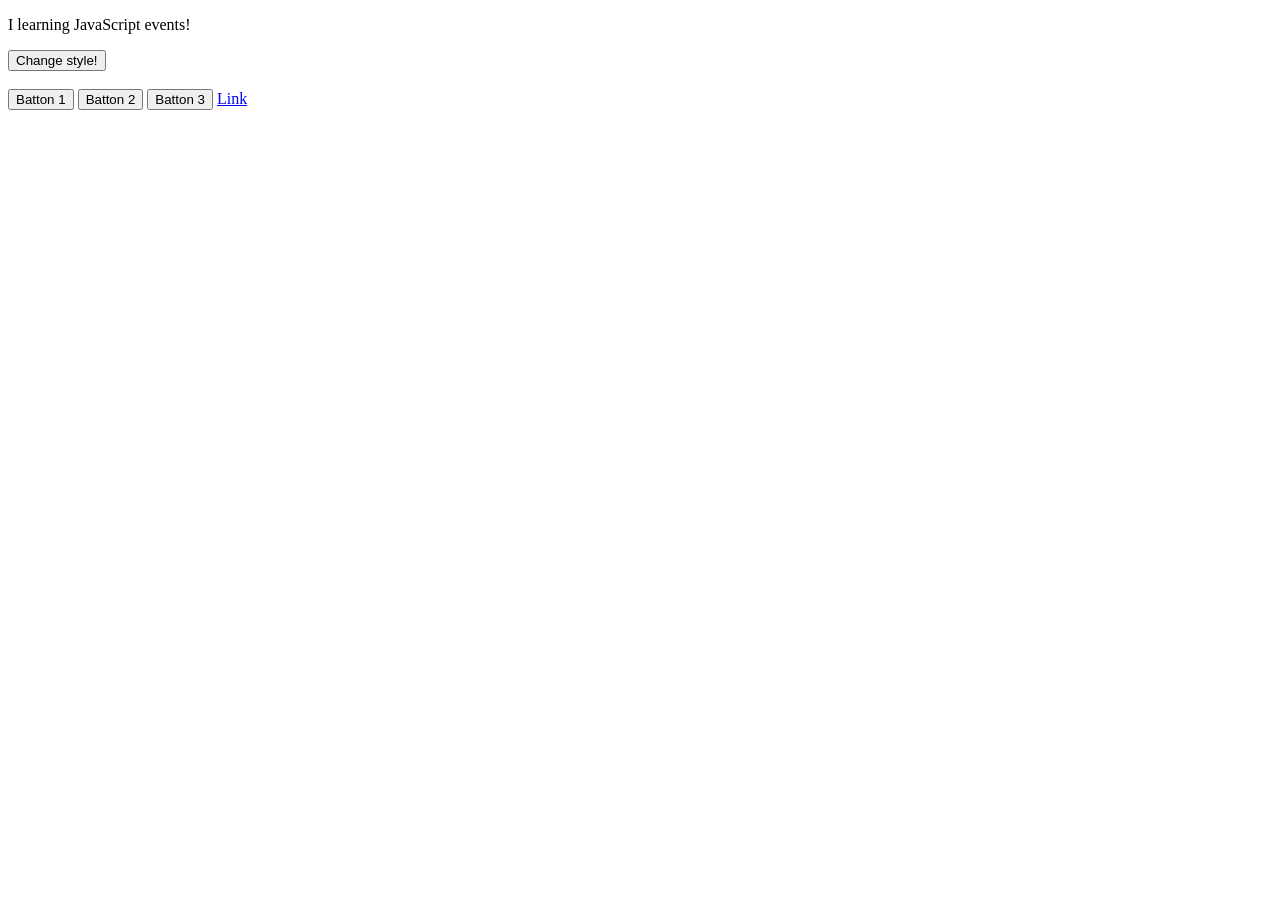
==== 07 Task/07index.html @ 51b15305 "07 task" ====
<!DOCTYPE html>
<html lang="en">

<head>
	<meta charset="UTF-8">
	<meta http-equiv="X-UA-Compatible" content="IE=edge">
	<meta name="viewport" content="width=device-width, initial-scale=1.0">
	<title>Document</title>
</head>

<body>
	<p id ='text'>I learning JavaScript events!</p> 
<div>
        <button onclick="changeCSS()" >Change style!</button>
</div>
<br>
<div>
	<button onclick="changebackgroundblue()">Batton 1</button>
	<button ondblclick="changebackgroundpink()">Batton 2</button>
	<button id="button3">Batton 3</button>
	<a href="#" id="link">Link</a>
</div>
	<script src="07main.js"></script>
</body>
 
</html>
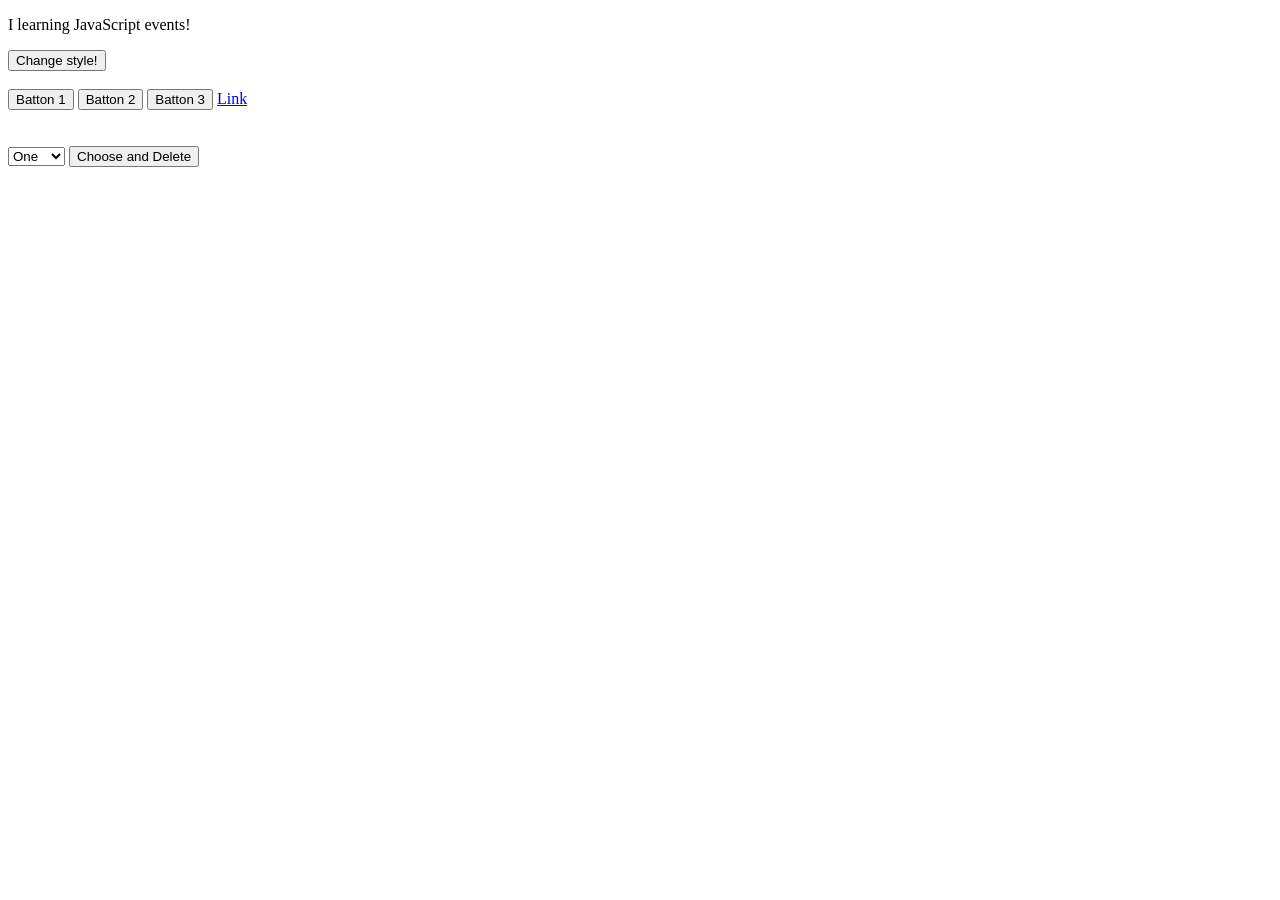
==== commit 0a4d8106: "add 4/7task" ====
--- a/07 Task/07index.html
+++ b/07 Task/07index.html
@@ -9,18 +9,26 @@
 </head>
 
 <body>
-	<p id ='text'>I learning JavaScript events!</p> 
-<div>
-        <button onclick="changeCSS()" >Change style!</button>
-</div>
-<br>
-<div>
-	<button onclick="changebackgroundblue()">Batton 1</button>
-	<button ondblclick="changebackgroundpink()">Batton 2</button>
-	<button id="button3">Batton 3</button>
-	<a href="#" id="link">Link</a>
-</div>
+	<p id='text'>I learning JavaScript events!</p>
+	<div>
+		<button onclick="changeCSS()">Change style!</button>
+	</div>
+	<br>
+	<div>
+		<button onclick="changebackgroundblue()">Batton 1</button>
+		<button ondblclick="changebackgroundpink()">Batton 2</button>
+		<button id="button3">Batton 3</button>
+		<a href="#" id="link">Link</a>
+	</div>
+	<br><br>
+	<select id="Mylist">
+		<option value="option1">One</option>
+		<option value="option2">Two</option>
+		<option value="option3">Three</option>
+		<option value="option4">Four</option>
+	</select>
+	<button onclick="deleteOption()">Choose and Delete</button>
 	<script src="07main.js"></script>
 </body>
- 
+
 </html>
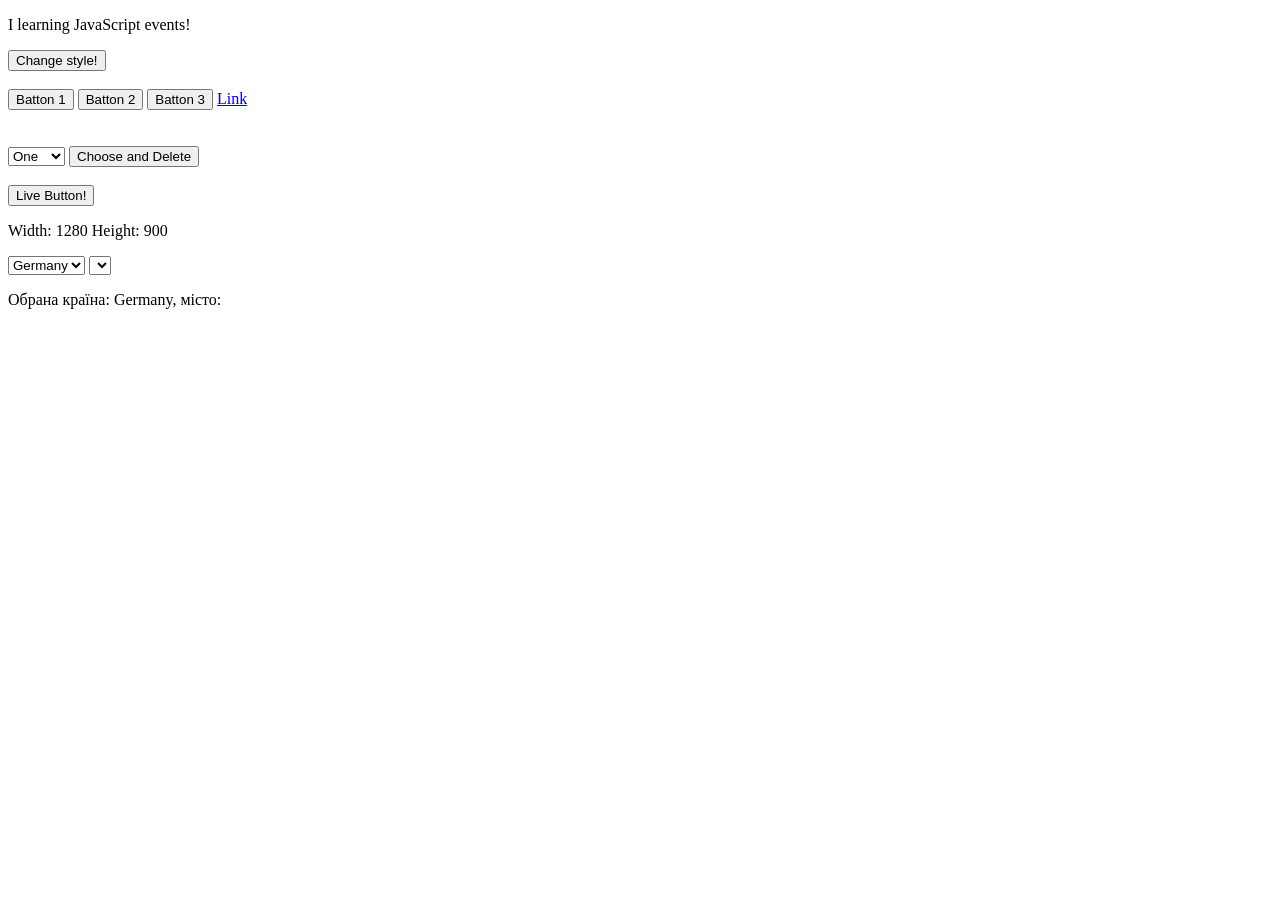
==== commit 850d8bc6: "7task" ====
--- a/07 Task/07index.html
+++ b/07 Task/07index.html
@@ -9,11 +9,14 @@
 </head>
 
 <body>
+	<!-- ------2------ -->
 	<p id='text'>I learning JavaScript events!</p>
+
 	<div>
 		<button onclick="changeCSS()">Change style!</button>
 	</div>
 	<br>
+	<!-- ------3------ -->
 	<div>
 		<button onclick="changebackgroundblue()">Batton 1</button>
 		<button ondblclick="changebackgroundpink()">Batton 2</button>
@@ -21,6 +24,7 @@
 		<a href="#" id="link">Link</a>
 	</div>
 	<br><br>
+	<!-- ------4------ -->
 	<select id="Mylist">
 		<option value="option1">One</option>
 		<option value="option2">Two</option>
@@ -28,6 +32,27 @@
 		<option value="option4">Four</option>
 	</select>
 	<button onclick="deleteOption()">Choose and Delete</button>
+	<br> <br>
+	<!-- ------5------ -->
+
+	<button id="buttonn">Live Button!</button>
+	<p id="pId"></p>
+
+
+	<!-- ------6------ -->
+	<p id="screenSize"></p>
+	<!-- ------7------ -->
+	<select name="country" id="country">
+		<option value="ger">Germany</option>
+		<option value="usa">USA</option>
+		<option value="ukr">Ukraine</option>
+	</select>
+
+	<select name="cities" id="cities"></select>
+
+	<p id="selected"></p>
+
+
 	<script src="07main.js"></script>
 </body>
 
